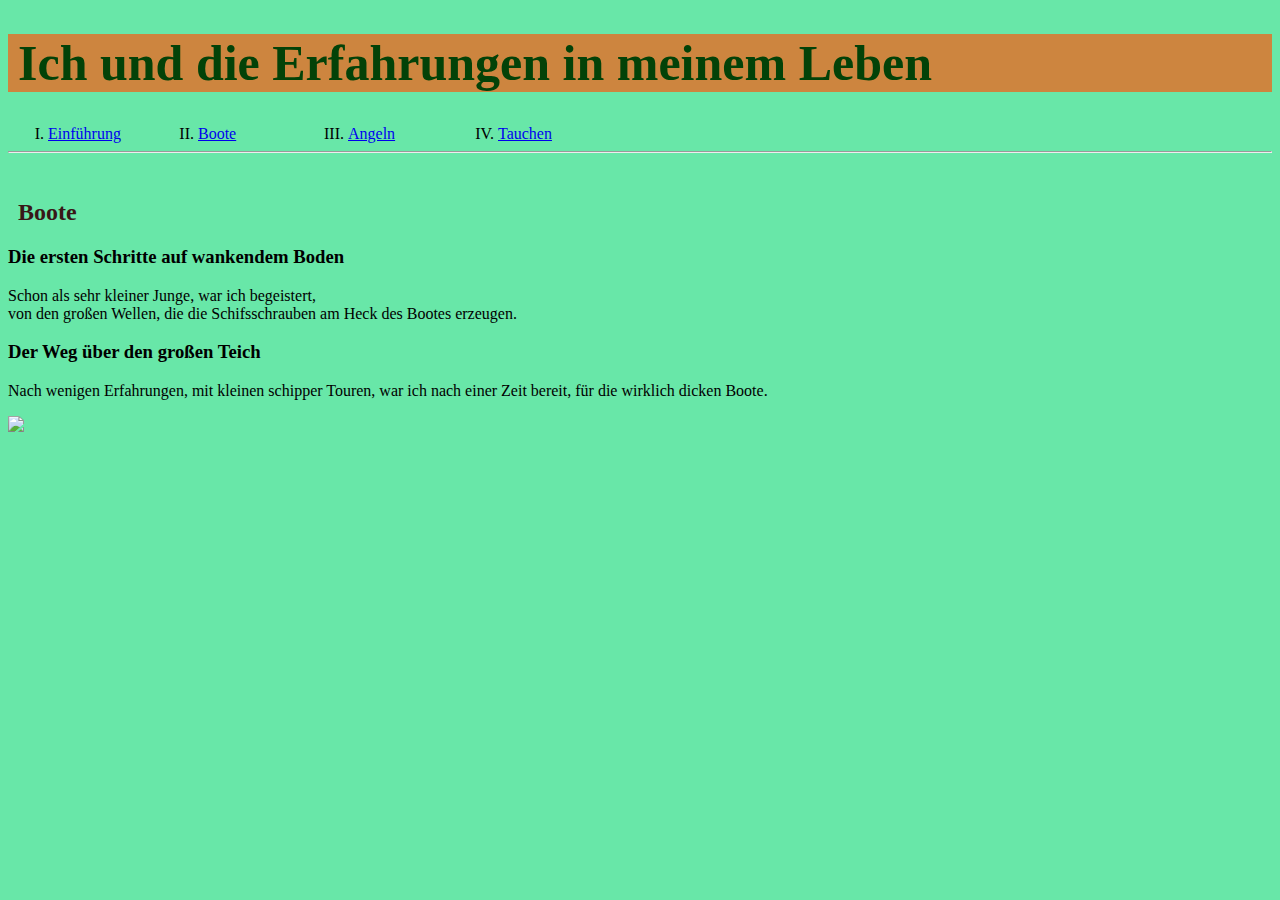
==== boote.html @ 4930f20e "Erstellen einer menueliste, erstellen der boote seite und änderung der css datei" ====
<!DOCTYPE html>
<html>
<haed>
    <title> Funwithexperience</title>
    <link href="formatierung.css" rel="stylesheet">
</haed>

<body>

    <h1>Ich und die Erfahrungen in meinem Leben</h1>

    <ul id="menueleiste">
        <li><a href="index.html">Einführung</a></li>
        <li><a href="boote.html">Boote</a></li>
        <li><a href="angeln.html">Angeln</a></li>
        <li><a href="tauchen.html">Tauchen</a></li>
    </ul>
   
<br> <hr>
    <br>
   <h2>Boote</h2>
    <h3>Die ersten Schritte auf wankendem Boden</h2>

    <p>Schon als sehr kleiner Junge, war ich begeistert,<br>
        von den großen Wellen, die die Schifsschrauben am Heck des Bootes erzeugen.
    </p>


    <h3>Der Weg über den großen Teich</h2>

    <p>Nach wenigen Erfahrungen, mit kleinen schipper Touren, war ich nach einer Zeit bereit,
    für die wirklich dicken Boote.
    </p>

    <img src="images/Canadadampfer.jpg" width="500">  
</body>
</html>
---- formatierung.css ----
body{
	 background-color: rgb(104, 231, 168);
	 font-family: 'verdana';
}
 
 h1{
	
	 color: rgb(3, 66, 8);
	 padding-left: 10px;
	 background-color: peru;
	 font-size: 50px;
 }
 
  h2{
	 text-align: left;
	 color: rgb(56, 23, 23);
	 padding-left: 10px;
 }
 
  p{
	 text-align: left;
	 color: rgb(0, 0, 0);
 }
 
 #menueleiste li{
	list-style-type: upper-roman;
    float: left;
	width: 150px;
	

	
}
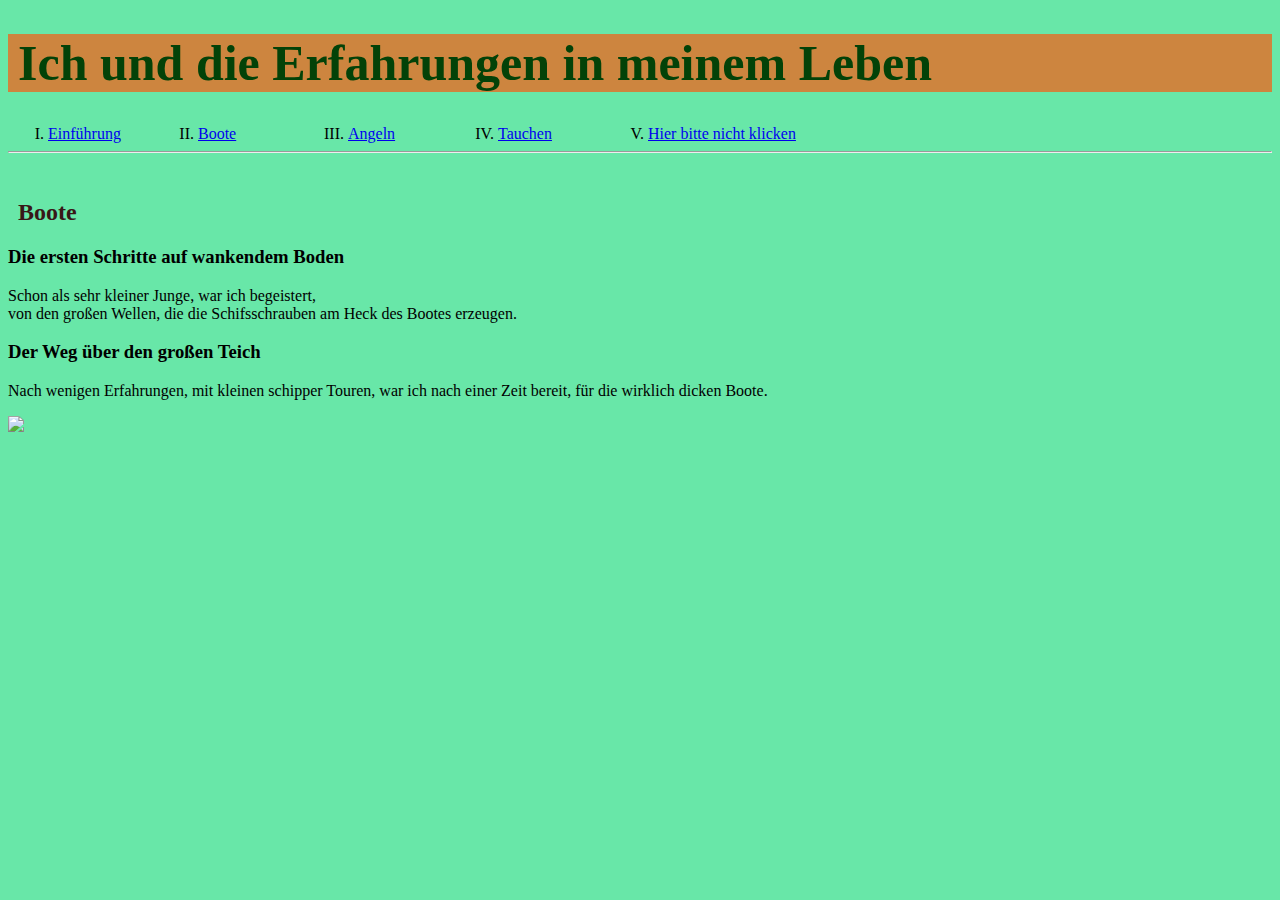
==== commit 0e87ab79: "korrekturen und ups neu" ====
--- a/boote.html
+++ b/boote.html
@@ -14,19 +14,20 @@
         <li><a href="boote.html">Boote</a></li>
         <li><a href="angeln.html">Angeln</a></li>
         <li><a href="tauchen.html">Tauchen</a></li>
+        <li><a href="ups.html">Hier bitte nicht klicken</a></li>
     </ul>
    
 <br> <hr>
     <br>
    <h2>Boote</h2>
-    <h3>Die ersten Schritte auf wankendem Boden</h2>
+    <h3>Die ersten Schritte auf wankendem Boden</h3>
 
     <p>Schon als sehr kleiner Junge, war ich begeistert,<br>
         von den großen Wellen, die die Schifsschrauben am Heck des Bootes erzeugen.
     </p>
 
 
-    <h3>Der Weg über den großen Teich</h2>
+    <h3>Der Weg über den großen Teich</h3>
 
     <p>Nach wenigen Erfahrungen, mit kleinen schipper Touren, war ich nach einer Zeit bereit,
     für die wirklich dicken Boote.
